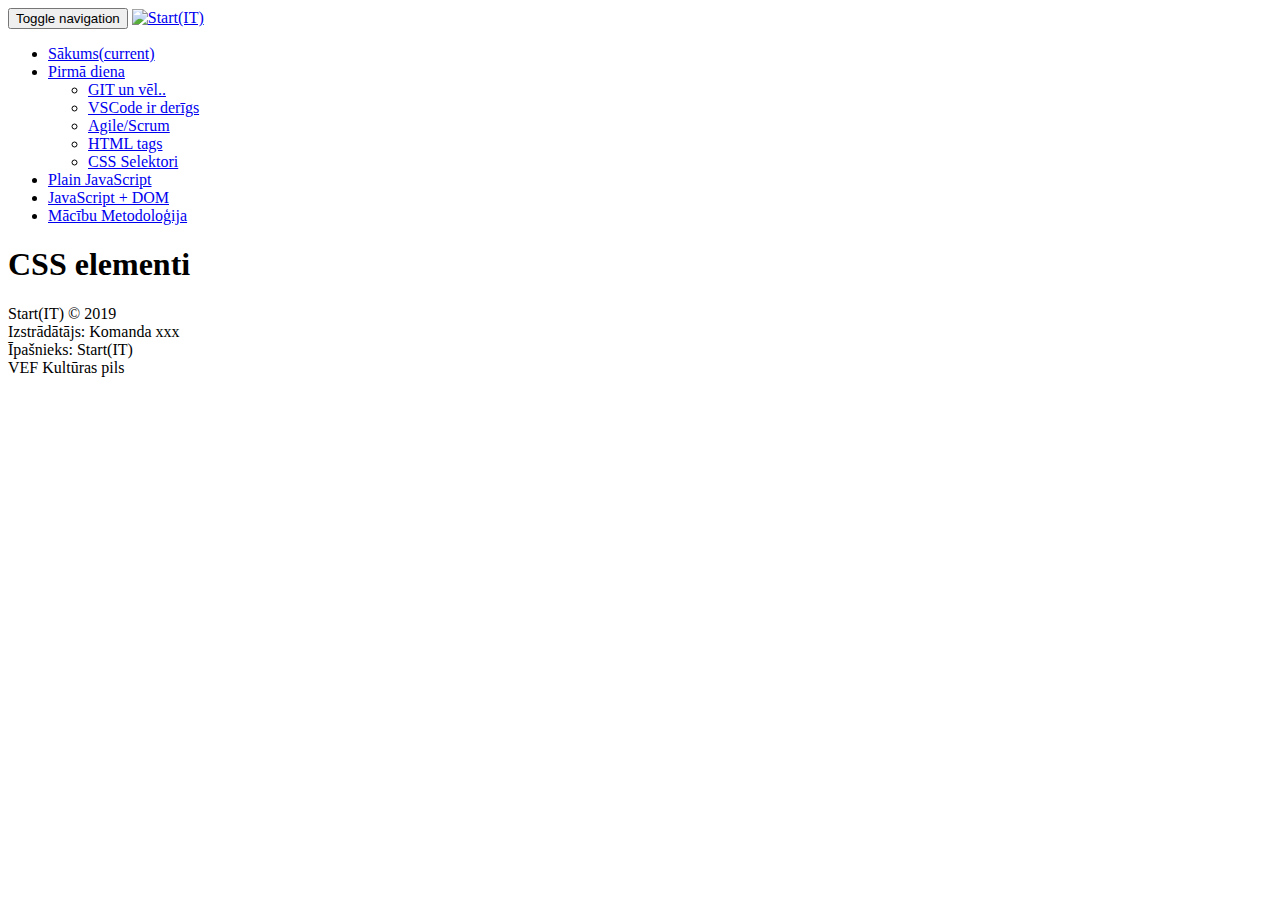
==== views/CssSelektori.html @ 264191c2 "2 uzd" ====
<!DOCTYPE html>
<html lang="lv-LV">

<head>
    <title>Start(it)</title>
    <meta charset="utf-8">
    <link rel="stylesheet" href="../css/bootstrap.min.css" media="screen" title="no title" charset="utf-8">
    <link rel="stylesheet" href="../css/custom.css" media="screen" title="no title" charset="utf-8">
    <link rel="icon" href="..\images\Start(IT)SmallLogo.png">

</head>

<body>
    <!-- Fixed navbar -->
    <nav class="navbar navbar-default navbar-fixed-top">
        <div class="container">
            <div class="navbar-header">
                <button type="button" class="navbar-toggle collapsed" data-toggle="collapse" data-target="#navbar"
                    aria-expanded="false" aria-controls="navbar">
                    <span class="sr-only">Toggle navigation</span>
                    <span class="icon-bar"></span>
                    <span class="icon-bar"></span>
                    <span class="icon-bar"></span>
                </button>
                <a class="navbar-brand" href="..\index.html"><img src="..\images\Start(IT)Logo.png" alt="Start(IT)"></a>
            </div>
            <div id="navbar" class="navbar-collapse collapse">
                <ul class="nav navbar-nav navbar-right">
                    <li ><a href="..\index.html">Sākums<span class="sr-only">(current)</span></a></li>
                    <li class="dropdown active">
                        <a class="dropdown-toggle" data-toggle="dropdown" href="#">Pirmā diena
                            <span class="caret"></span></a>
                        <ul class="dropdown-menu">
                            <li><a href="..views\Git.html">GIT un vēl..</a></li>
                            <li><a href="..views\VSCode.html">VSCode ir derīgs</a></li>
                            <li><a href="..views\AgileScrum.html">Agile/Scrum</a></li>
                            <li ><a href="..views\HtmlTags.html">HTML tags</a></li>
                            <li class="active"><a href="..views\CssSelektori.html">CSS Selektori</a></li>
                        </ul>
                    </li>
                    <li><a href="#">Plain JavaScript</a></li>
                    <li><a href="#">JavaScript + DOM</a></li>
                    <li><a href="#">Mācību Metodoloģija</a></li>
                </ul>
            </div>
            <!--/.nav-collapse -->
        </div>
    </nav>

    <div id="wrap" class="margin-top">
        <div id="main"> 
           <h1>CSS elementi</h1>
          
        </div>
    </div>
</body>

<footer class="mastfoot mt-auto container-fluid text-center bg-lightgray">
    <div class="copyrights">
        <p>Start(IT) © 2019
            <br>
            <span>Izstrādātājs: Komanda xxx</span>
            <br>
            <span>Īpašnieks: Start(IT)</span>
            <br>
            <span>VEF Kultūras pils</span>
        </p>
    </div>
</footer>

<script src="https://ajax.googleapis.com/ajax/libs/jquery/2.2.4/jquery.min.js"></script>
<script type="text/javascript" src="../javaScript/bootstrap.min.js"></script>
<script type="text/javascript" src="../javaScript/custom.js"></script>

</html>
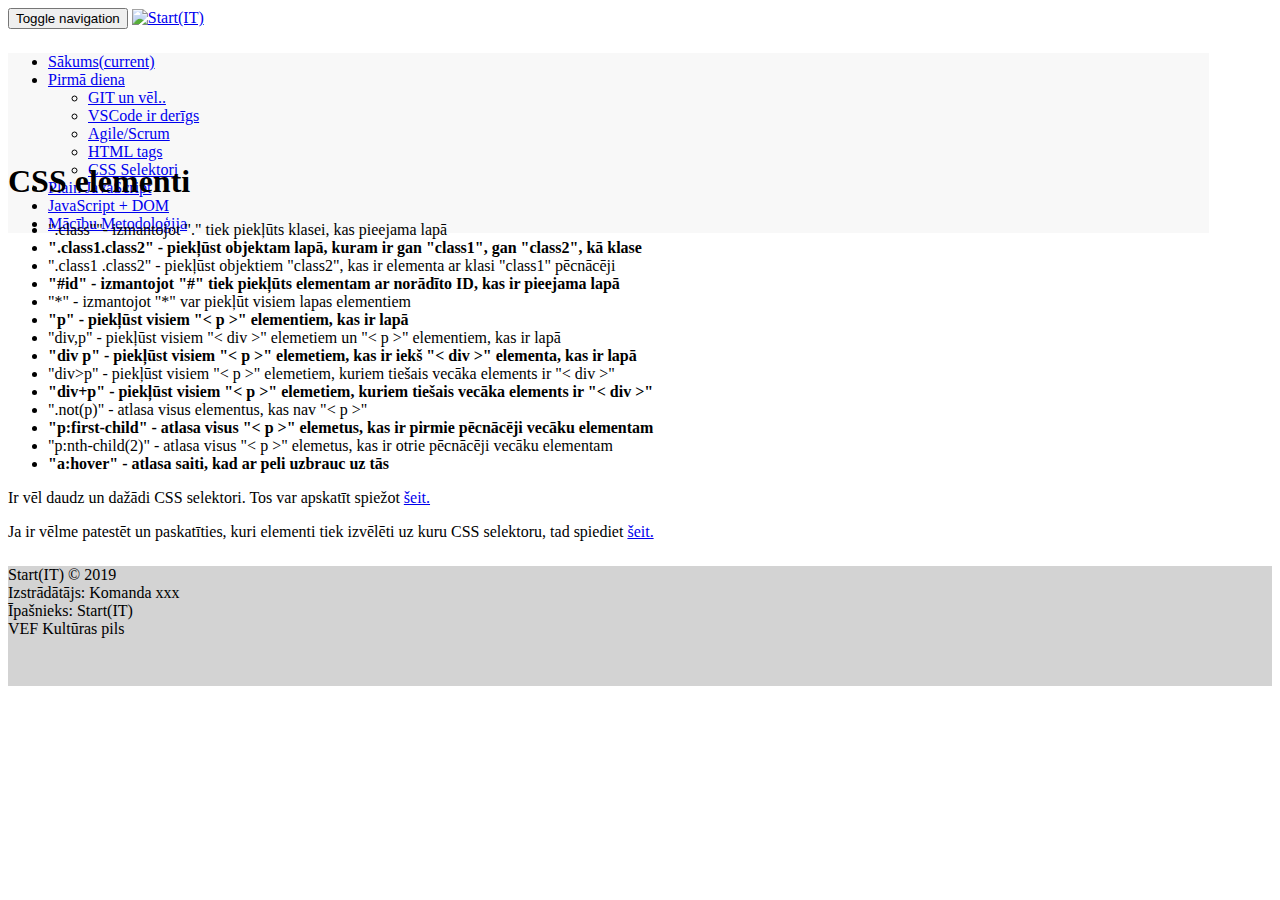
==== commit 08d6b6cf: "2uzd" ====
--- a/views/CssSelektori.html
+++ b/views/CssSelektori.html
@@ -31,11 +31,11 @@
                         <a class="dropdown-toggle" data-toggle="dropdown" href="#">Pirmā diena
                             <span class="caret"></span></a>
                         <ul class="dropdown-menu">
-                            <li><a href="..views\Git.html">GIT un vēl..</a></li>
-                            <li><a href="..views\VSCode.html">VSCode ir derīgs</a></li>
-                            <li><a href="..views\AgileScrum.html">Agile/Scrum</a></li>
-                            <li ><a href="..views\HtmlTags.html">HTML tags</a></li>
-                            <li class="active"><a href="..views\CssSelektori.html">CSS Selektori</a></li>
+                            <li><a href="..\views\Git.html">GIT un vēl..</a></li>
+                            <li><a href="..\views\VSCode.html">VSCode ir derīgs</a></li>
+                            <li><a href="..\views\AgileScrum.html">Agile/Scrum</a></li>
+                            <li ><a href="..\views\HtmlTags.html">HTML tags</a></li>
+                            <li class="active"><a href="..\views\CssSelektori.html">CSS Selektori</a></li>
                         </ul>
                     </li>
                     <li><a href="#">Plain JavaScript</a></li>
@@ -49,8 +49,25 @@
 
     <div id="wrap" class="margin-top">
         <div id="main"> 
-           <h1>CSS elementi</h1>
-          
+           <h1 class="text-center">CSS elementi</h1>
+           <ul id="CssSelectorList">
+                <li id="oddListItems">".class""- izmantojot "." tiek piekļūts klasei, kas pieejama lapā</li>
+                <li >".class1.class2" - piekļūst objektam lapā, kuram ir gan "class1", gan "class2", kā klase</li>
+                 <li id="oddListItems">".class1 .class2" - piekļūst objektiem "class2", kas ir elementa ar klasi "class1" pēcnācēji</li>
+                 <li >"#id" - izmantojot "#" tiek piekļūts elementam ar norādīto ID, kas ir pieejama lapā</li>
+                 <li id="oddListItems">"*" - izmantojot "*" var piekļūt visiem lapas elementiem</li>
+                 <li >"p" - piekļūst visiem "< p >" elementiem, kas ir lapā</li>
+                 <li id="oddListItems">"div,p" - piekļūst visiem "< div >" elemetiem un "< p >" elementiem, kas ir lapā</li>
+                 <li >"div p" - piekļūst visiem "< p >" elemetiem, kas ir iekš "< div >" elementa, kas ir lapā</li>
+                 <li id="oddListItems">"div>p" - piekļūst visiem "< p >" elemetiem, kuriem tiešais vecāka elements ir "< div >" </li>
+                 <li >"div+p" - piekļūst visiem "< p >" elemetiem, kuriem tiešais vecāka elements ir "< div >" </li>
+                 <li id="oddListItems">".not(p)" - atlasa visus elementus, kas nav "< p >" </li>
+                 <li >"p:first-child" - atlasa visus "< p >" elemetus, kas ir pirmie pēcnācēji vecāku elementam</li>
+                 <li id="oddListItems">"p:nth-child(2)" - atlasa visus "< p >" elemetus, kas ir otrie pēcnācēji vecāku elementam</li>
+                 <li id="hoverClass">"a:hover" - atlasa saiti, kad ar peli uzbrauc uz tās</li>
+            </ul>
+            <p>Ir vēl daudz un dažādi CSS selektori. Tos var apskatīt spiežot <a href="https://www.w3schools.com/cssref/css_selectors.asp">šeit.</a></p>
+            <p>Ja ir vēlme patestēt un paskatīties, kuri elementi tiek izvēlēti uz kuru CSS selektoru, tad spiediet <a href="https://www.w3schools.com/cssref/trysel.asp">šeit.</a></p>
         </div>
     </div>
 </body>
--- a/css/custom.css
+++ b/css/custom.css
@@ -0,0 +1,115 @@
+.navbar-brand{
+    padding-top: 0px;
+    width: 400px;
+}
+.navbar-brand img{
+    width: 100%;
+}
+.navbar-brand{
+    padding-top: 0px;
+    width: 350px;
+}
+.navbar.navbar-default.navbar-fixed-top{
+    height: 75px;
+}
+.container.theme-showcase{
+    margin-top: 75px;
+}
+.nav.navbar-nav.navbar-right{
+    margin-top:24px;
+}
+@media (max-width: 432px) {
+    .navbar-brand{
+        padding-top: 0px;
+        width: 80%;
+    }
+}
+@media (min-width: 1050px) and (max-width: 1100px) {
+    .navbar-brand{
+        padding-top: 0px;
+        width: 300px;
+    }
+    .navbar.navbar-default.navbar-fixed-top{
+        height: 75px;
+    }
+    .container.theme-showcase{
+        margin-top: 75px;
+    }
+    .nav.navbar-nav.navbar-right{
+        margin-top:24px;
+    }
+}
+.container{
+    width: 95%
+}
+@media (max-width: 1050px) {
+  .navbar-header {
+      float: none;
+  }
+  .navbar-left,.navbar-right {
+      float: none !important;
+  }
+  .navbar-toggle {
+      display: block;
+  }
+  .navbar-collapse {
+      border-top: 1px solid transparent;
+      box-shadow: inset 0 1px 0 rgba(255,255,255,0.1);
+  }
+  .navbar-fixed-top {
+      top: 0;
+      border-width: 0 0 1px;
+  }
+  .navbar-collapse.collapse {
+      display: none!important;
+  }
+  .navbar-nav {
+      float: none!important;
+      margin-top: 7.5px;
+  }
+  .navbar-nav>li {
+      float: none;
+  }
+  .navbar-nav>li>a {
+      padding-top: 10px;
+      padding-bottom: 10px;
+  }
+  .collapse.in{
+      display:block !important;
+  }
+}
+
+.nav.navbar-nav.navbar-right {
+    background-color: #f8f8f8;
+}
+.navbar-collapse, .navbar-default .navbar-form {
+    border: none;
+}
+footer {
+    position: relative;
+    height: 120px;
+    clear: both;
+  }
+  .bg-lightgray{
+    background-color:LightGray;
+}
+#wrap{
+    min-height:85%;
+    margin-top: 80px;
+}
+html{ 
+    height:100%; 
+}
+.copyrights{
+    margin-top:25px;
+}
+
+#CssSelectorList li:nth-child(even){
+    font-weight: 900;
+}
+.hoverClass:Hover{
+    background-color: royalblue;
+}
+.oddListItems{
+    color: red;    
+}